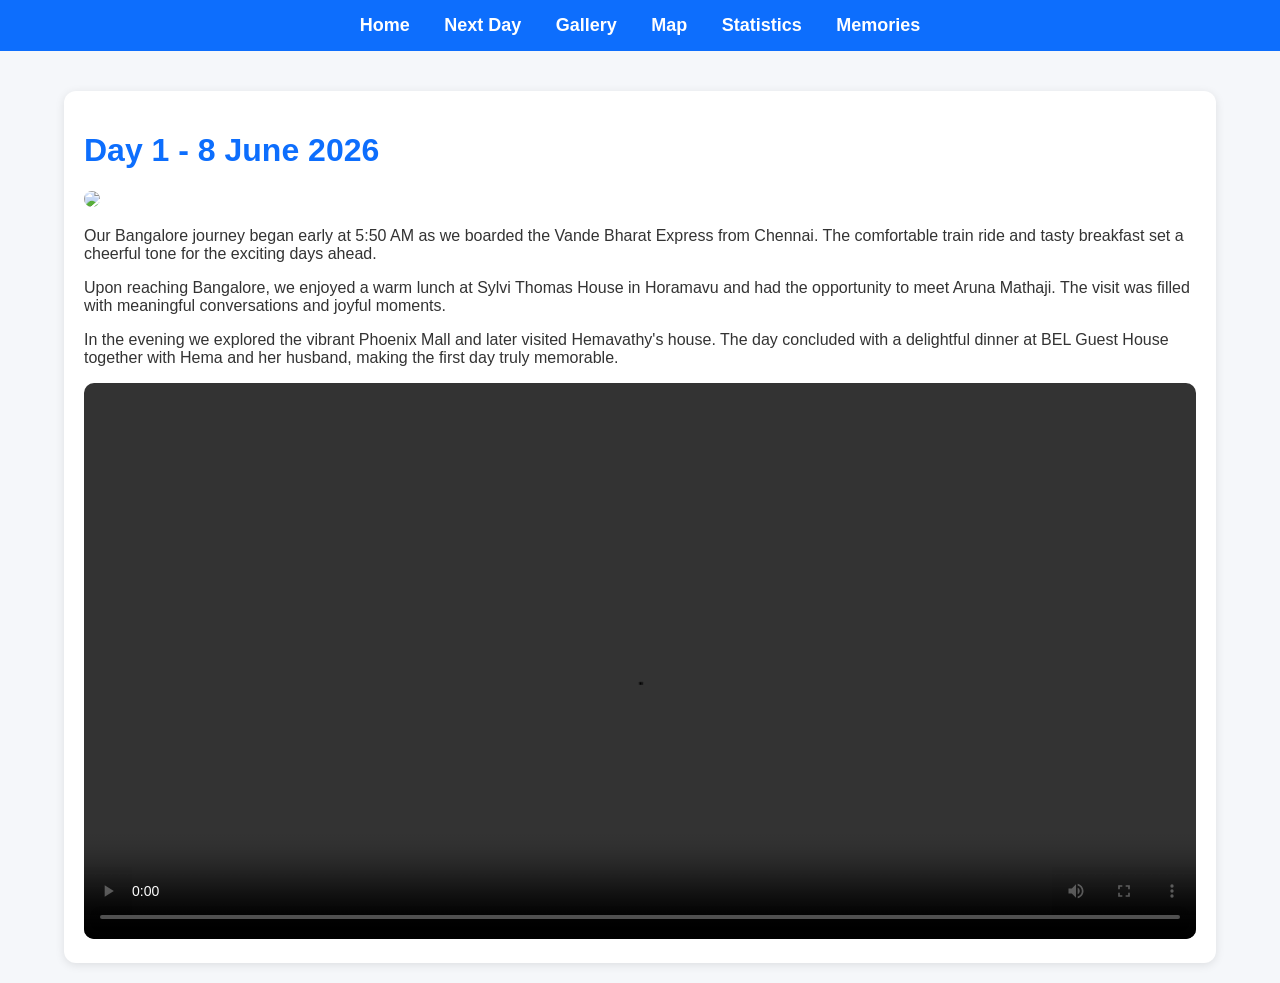
==== day1.html @ 82f6b4ce "Update day1.html" ====
<!DOCTYPE html>
<html>
<head>
<title>Day 1</title>
<link rel="stylesheet" href="style.css">
</head>
<body>

<nav>
<a href="index.html">Home</a>
<a href="day2.html">Next Day</a>
<a href="gallery.html">Gallery</a>
<a href="map.html">Map</a>
<a href="statistics.html">Statistics</a>
<a href="memories.html">Memories</a>  
</nav>

<div class="container">

<div class="card">

<h1>Day 1 - 8 June 2026</h1>

<img src="images/day1.jpg" class="photo">

<p>
Our Bangalore journey began early at 5:50 AM as we boarded the
Vande Bharat Express from Chennai. The comfortable train ride and
tasty breakfast set a cheerful tone for the exciting days ahead.
</p>

<p>
Upon reaching Bangalore, we enjoyed a warm lunch at Sylvi Thomas
House in Horamavu and had the opportunity to meet Aruna Mathaji.
The visit was filled with meaningful conversations and joyful moments.
</p>

<p>
In the evening we explored the vibrant Phoenix Mall and later visited
Hemavathy's house. The day concluded with a delightful dinner at
BEL Guest House together with Hema and her husband, making the first
day truly memorable.
</p>

<video controls>
<source src="videos/day1.mp4">
</video>

</div>

</div>

</body>
</html>
---- style.css ----
body{
    margin:0;
    font-family:Arial, sans-serif;
    background:#f5f7fa;
    color:#333;
}

header{
    text-align:center;
}

.banner{
    width:100%;
    height:350px;
    object-fit:cover;
}

nav{
    background:#0d6efd;
    padding:15px;
    text-align:center;
}

nav a{
    color:white;
    text-decoration:none;
    margin:15px;
    font-size:18px;
    font-weight:bold;
}

.container{
    width:90%;
    max-width:1200px;
    margin:auto;
    padding:20px;
}

.card{
    background:white;
    padding:20px;
    margin-top:20px;
    border-radius:12px;
    box-shadow:0 2px 10px rgba(0,0,0,.1);
}

.photo{
    width:100%;
    max-height:500px;
    object-fit:cover;
    border-radius:10px;
}

video{
    width:100%;
    border-radius:10px;
}

h1,h2{
    color:#0d6efd;
}

footer{
    text-align:center;
    padding:20px;
    background:#0d6efd;
    color:white;
    margin-top:30px;
}
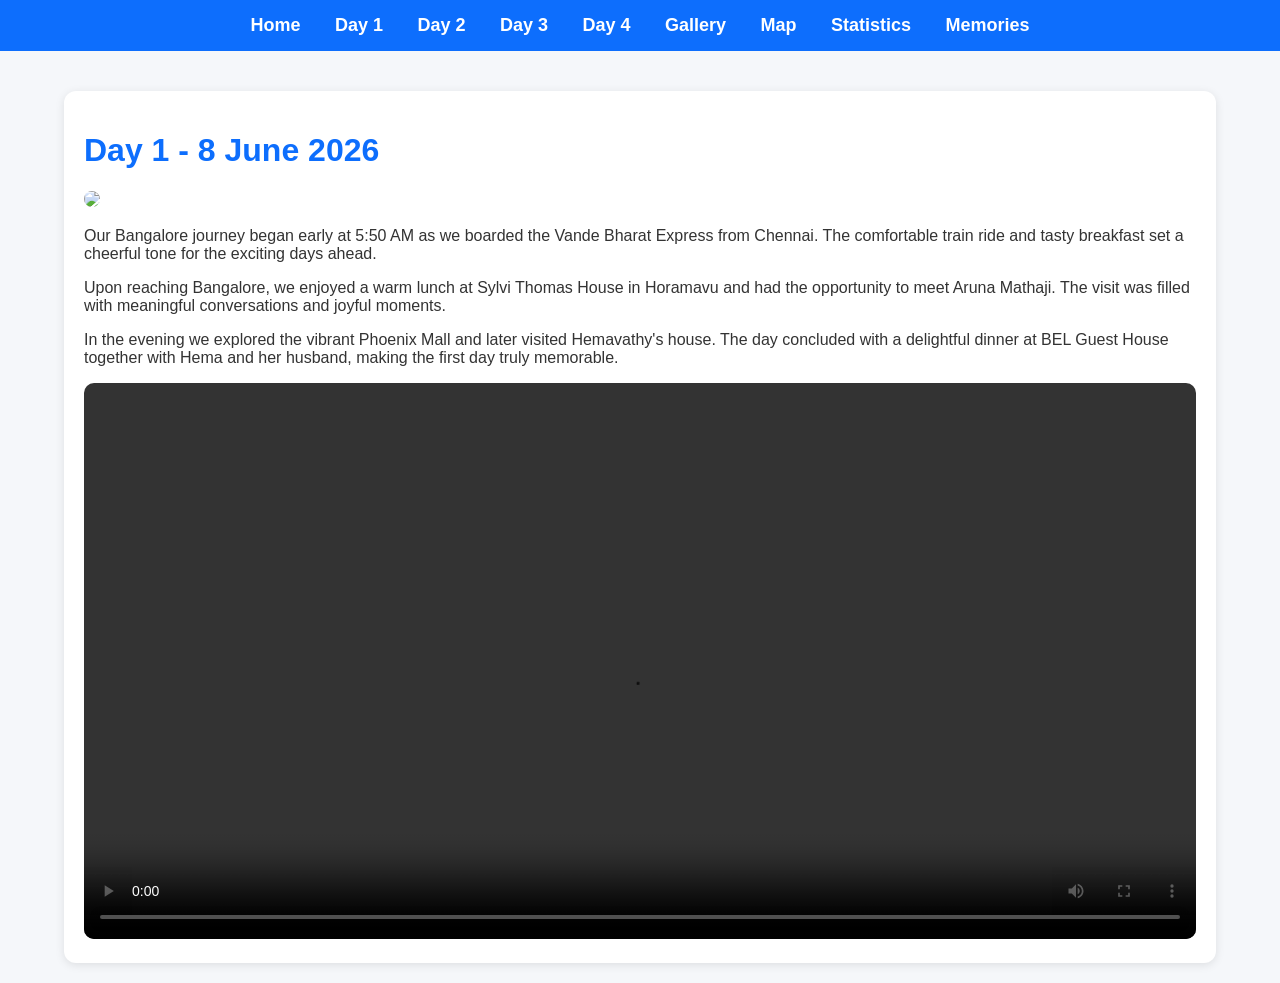
==== commit 3b6047be: "Update day1.html" ====
--- a/day1.html
+++ b/day1.html
@@ -8,7 +8,10 @@
 
 <nav>
 <a href="index.html">Home</a>
-<a href="day2.html">Next Day</a>
+<a href="day1.html">Day 1</a>
+<a href="day2.html">Day 2</a>
+<a href="day3.html">Day 3</a>
+<a href="day4.html">Day 4</a>
 <a href="gallery.html">Gallery</a>
 <a href="map.html">Map</a>
 <a href="statistics.html">Statistics</a>
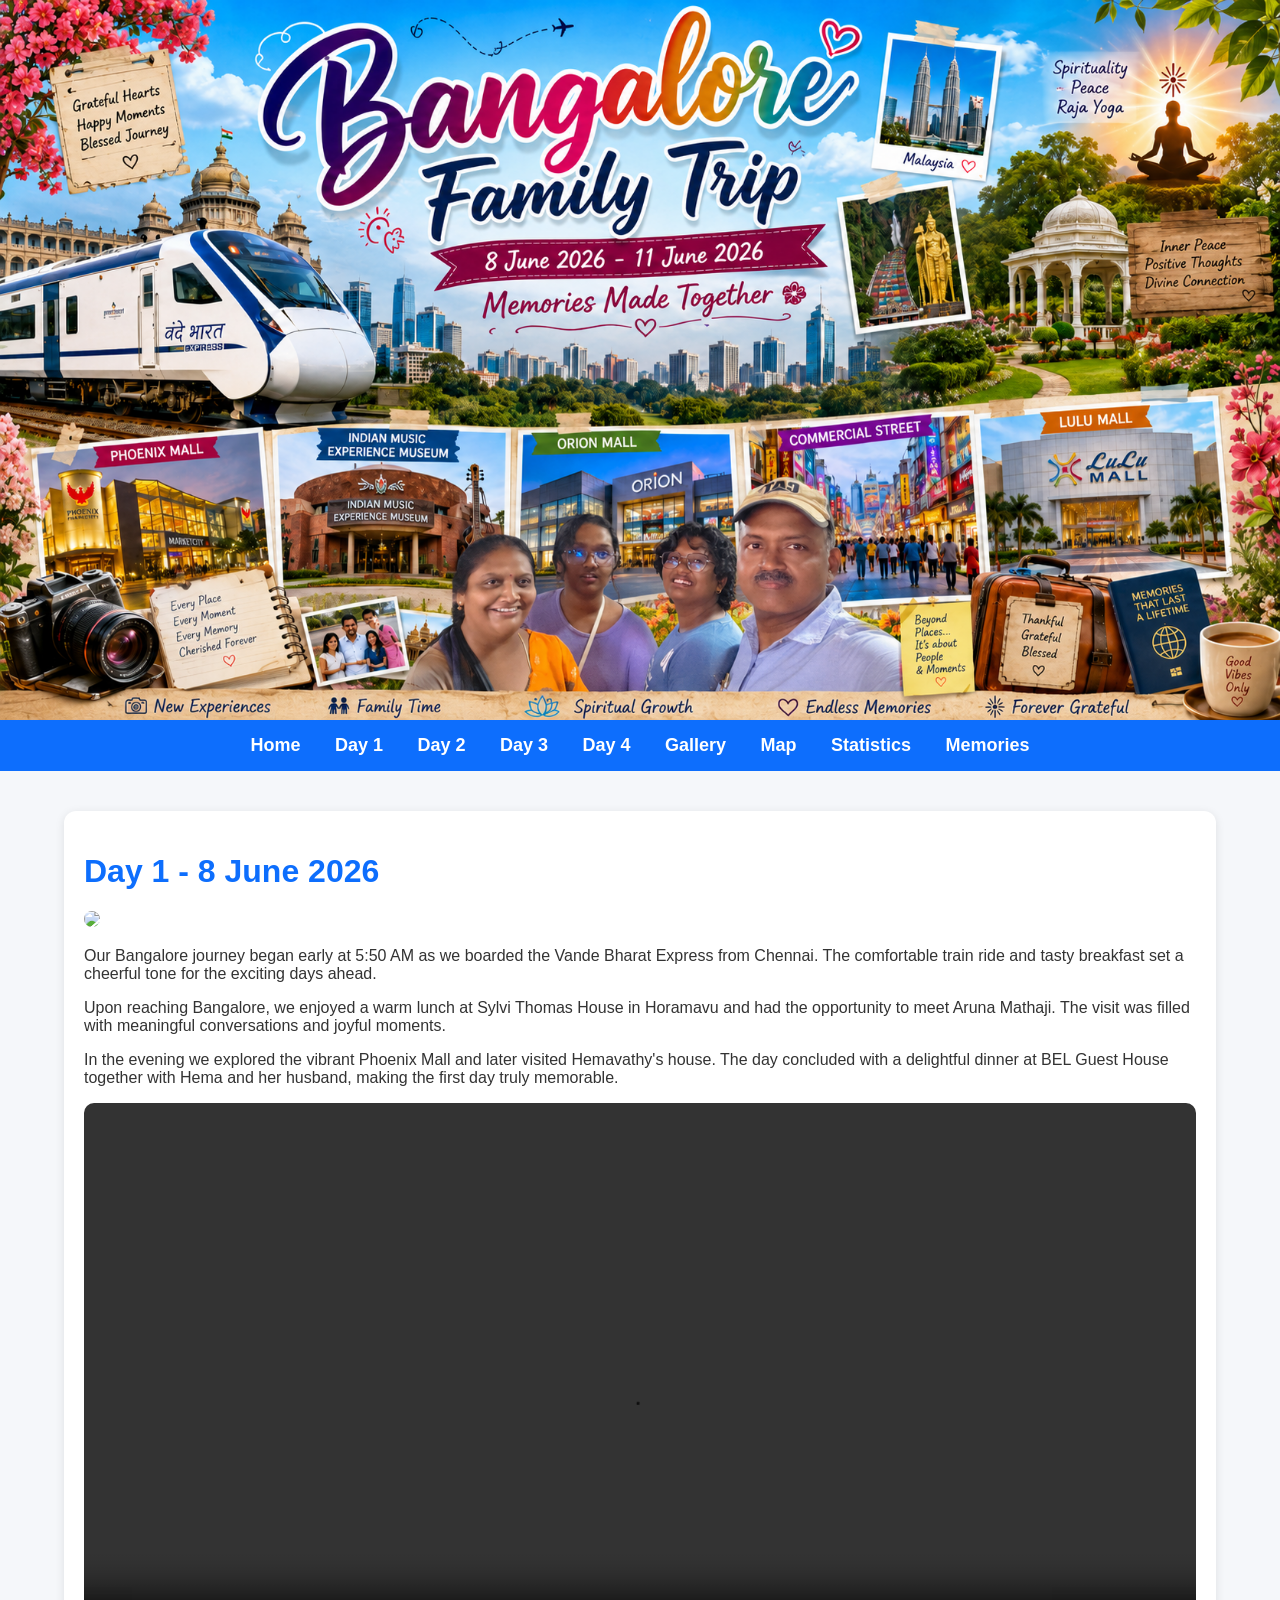
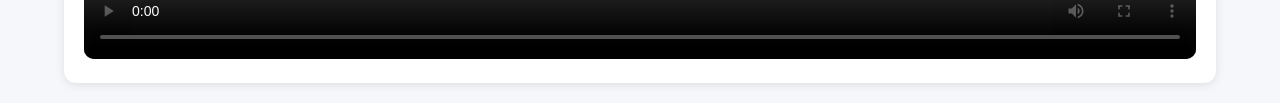
==== commit e1bf1e08: "Update day1.html" ====
--- a/day1.html
+++ b/day1.html
@@ -5,6 +5,10 @@
 <link rel="stylesheet" href="style.css">
 </head>
 <body>
+  
+<header>
+<img src="images/banner1.png" class="banner">
+</header>
 
 <nav>
 <a href="index.html">Home</a>
--- a/style.css
+++ b/style.css
@@ -11,8 +11,9 @@
 
 .banner{
     width:100%;
-    height:350px;
-    object-fit:cover;
+    max-width:100%;
+    height:auto;
+    display:block;
 }
 
 nav{
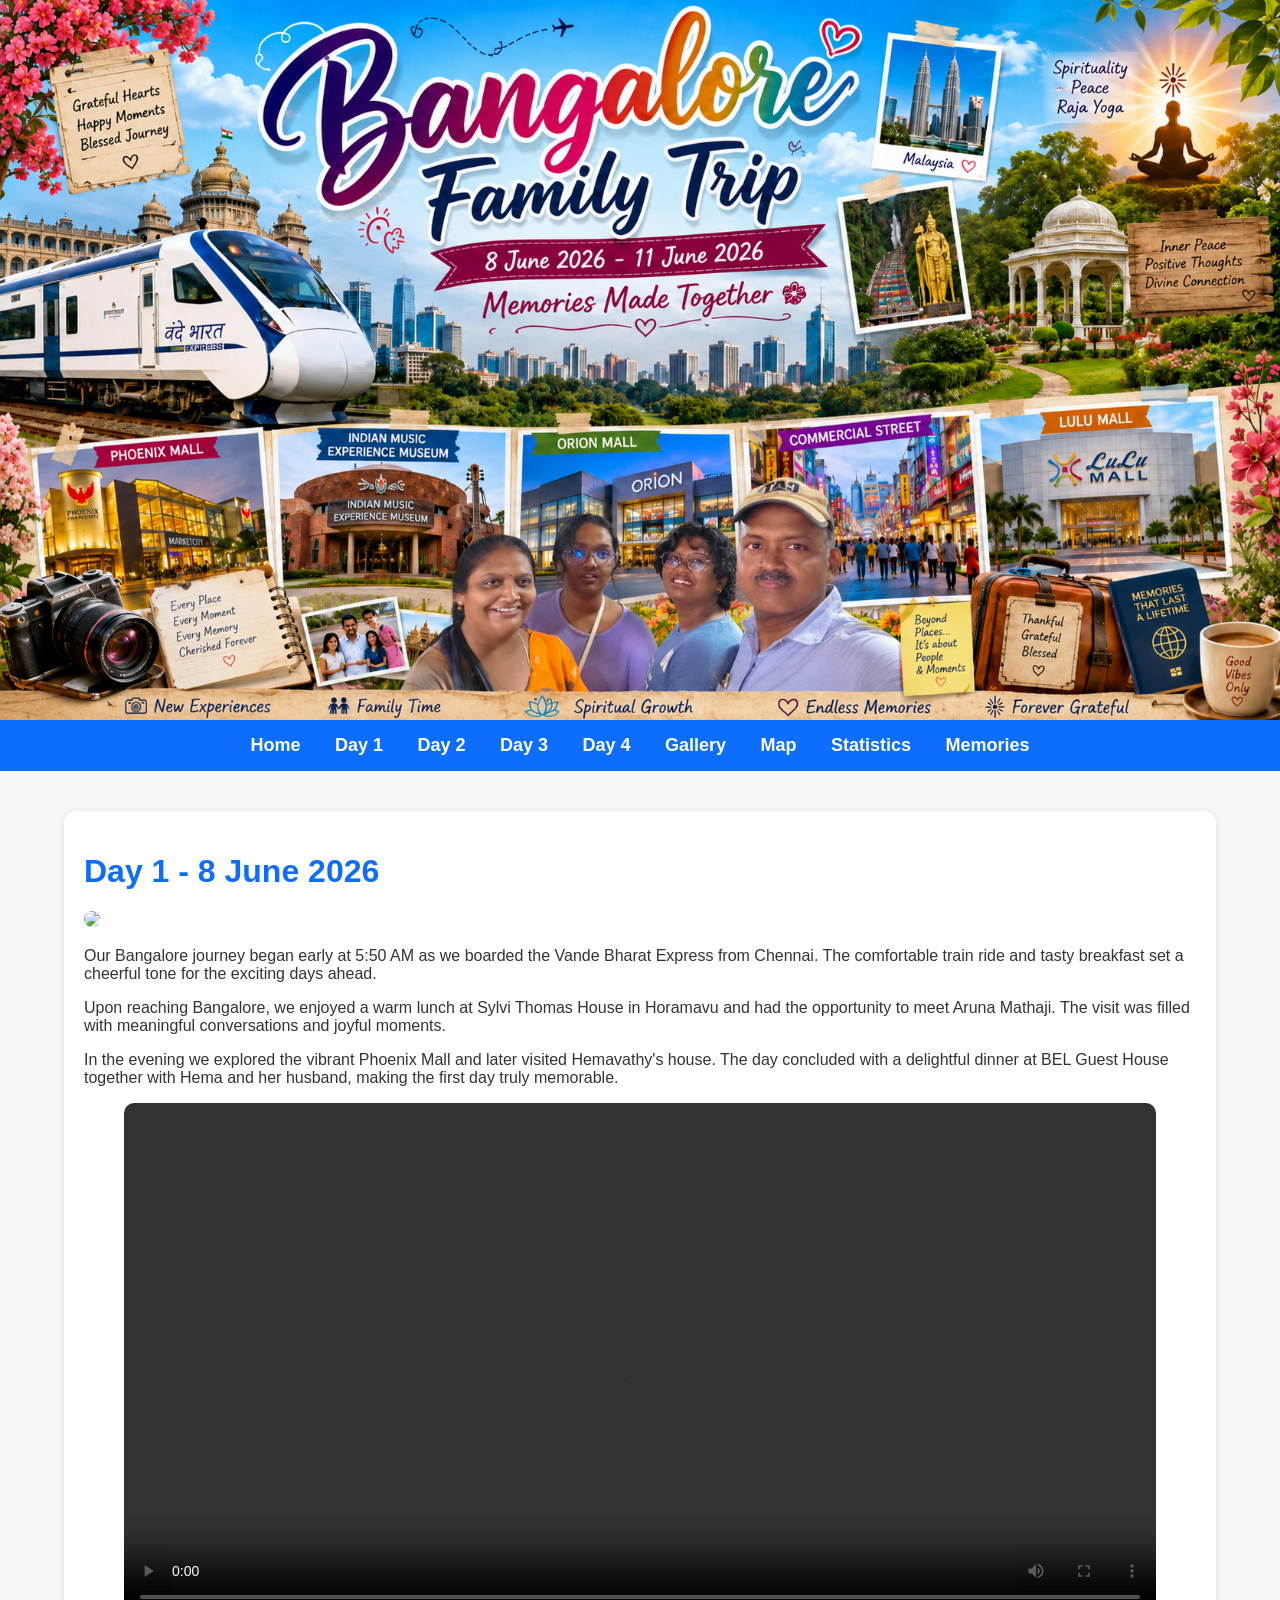
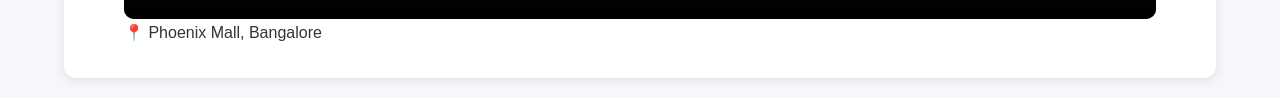
==== commit 07008133: "Update day1.html" ====
--- a/day1.html
+++ b/day1.html
@@ -49,9 +49,14 @@
 day truly memorable.
 </p>
 
-<video controls>
-<source src="videos/day1.mp4">
-</video>
+<figure>
+    <video controls width="100%">
+        <source src="videos/day1.mp4" type="video/mp4">
+        Your browser does not support the video tag.
+    </video>
+
+    <figcaption>📍 Phoenix Mall, Bangalore</figcaption>
+</figure>
 
 </div>
 
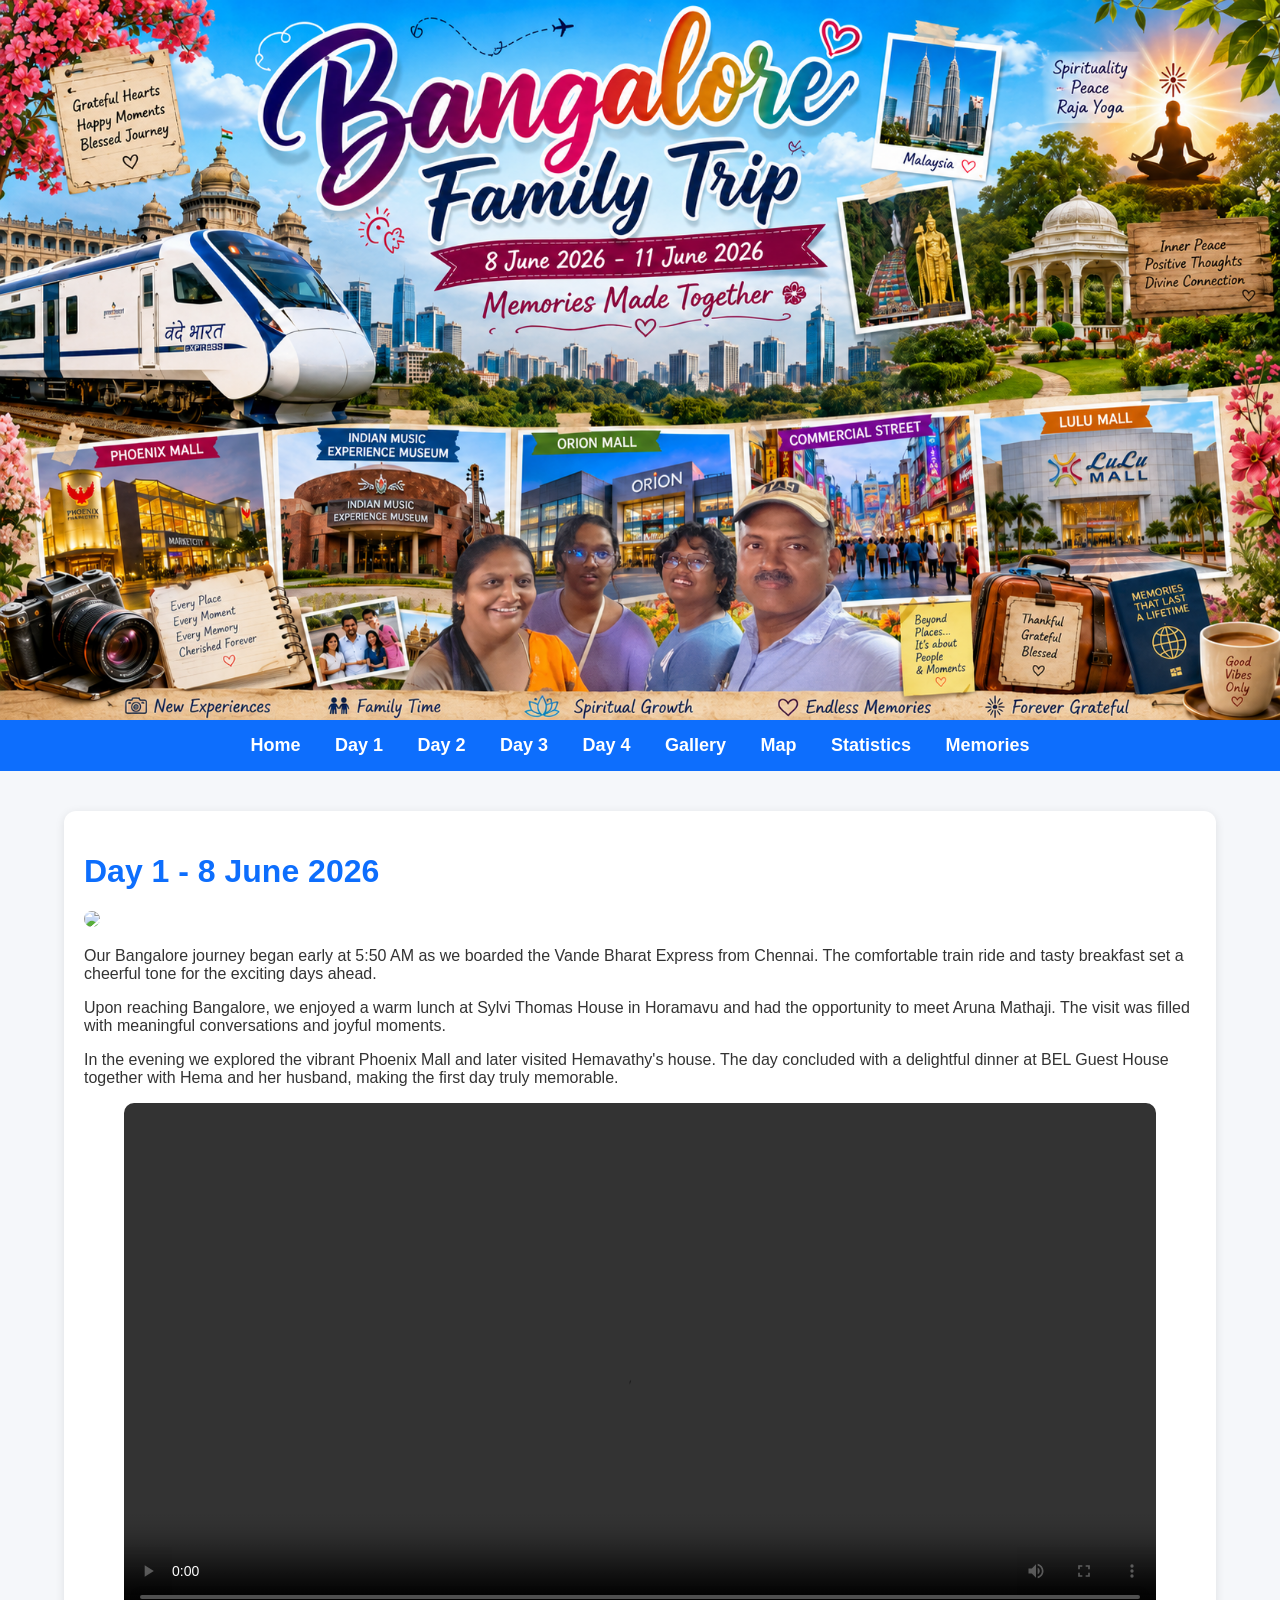
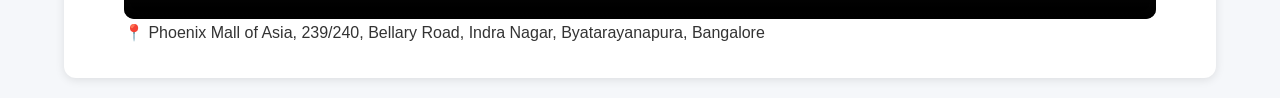
==== commit a5ef232a: "Update day1.html" ====
--- a/day1.html
+++ b/day1.html
@@ -55,7 +55,7 @@
         Your browser does not support the video tag.
     </video>
 
-    <figcaption>📍 Phoenix Mall, Bangalore</figcaption>
+    <figcaption>📍 Phoenix Mall of Asia, 239/240, Bellary Road, Indra Nagar, Byatarayanapura, Bangalore</figcaption>
 </figure>
 
 </div>
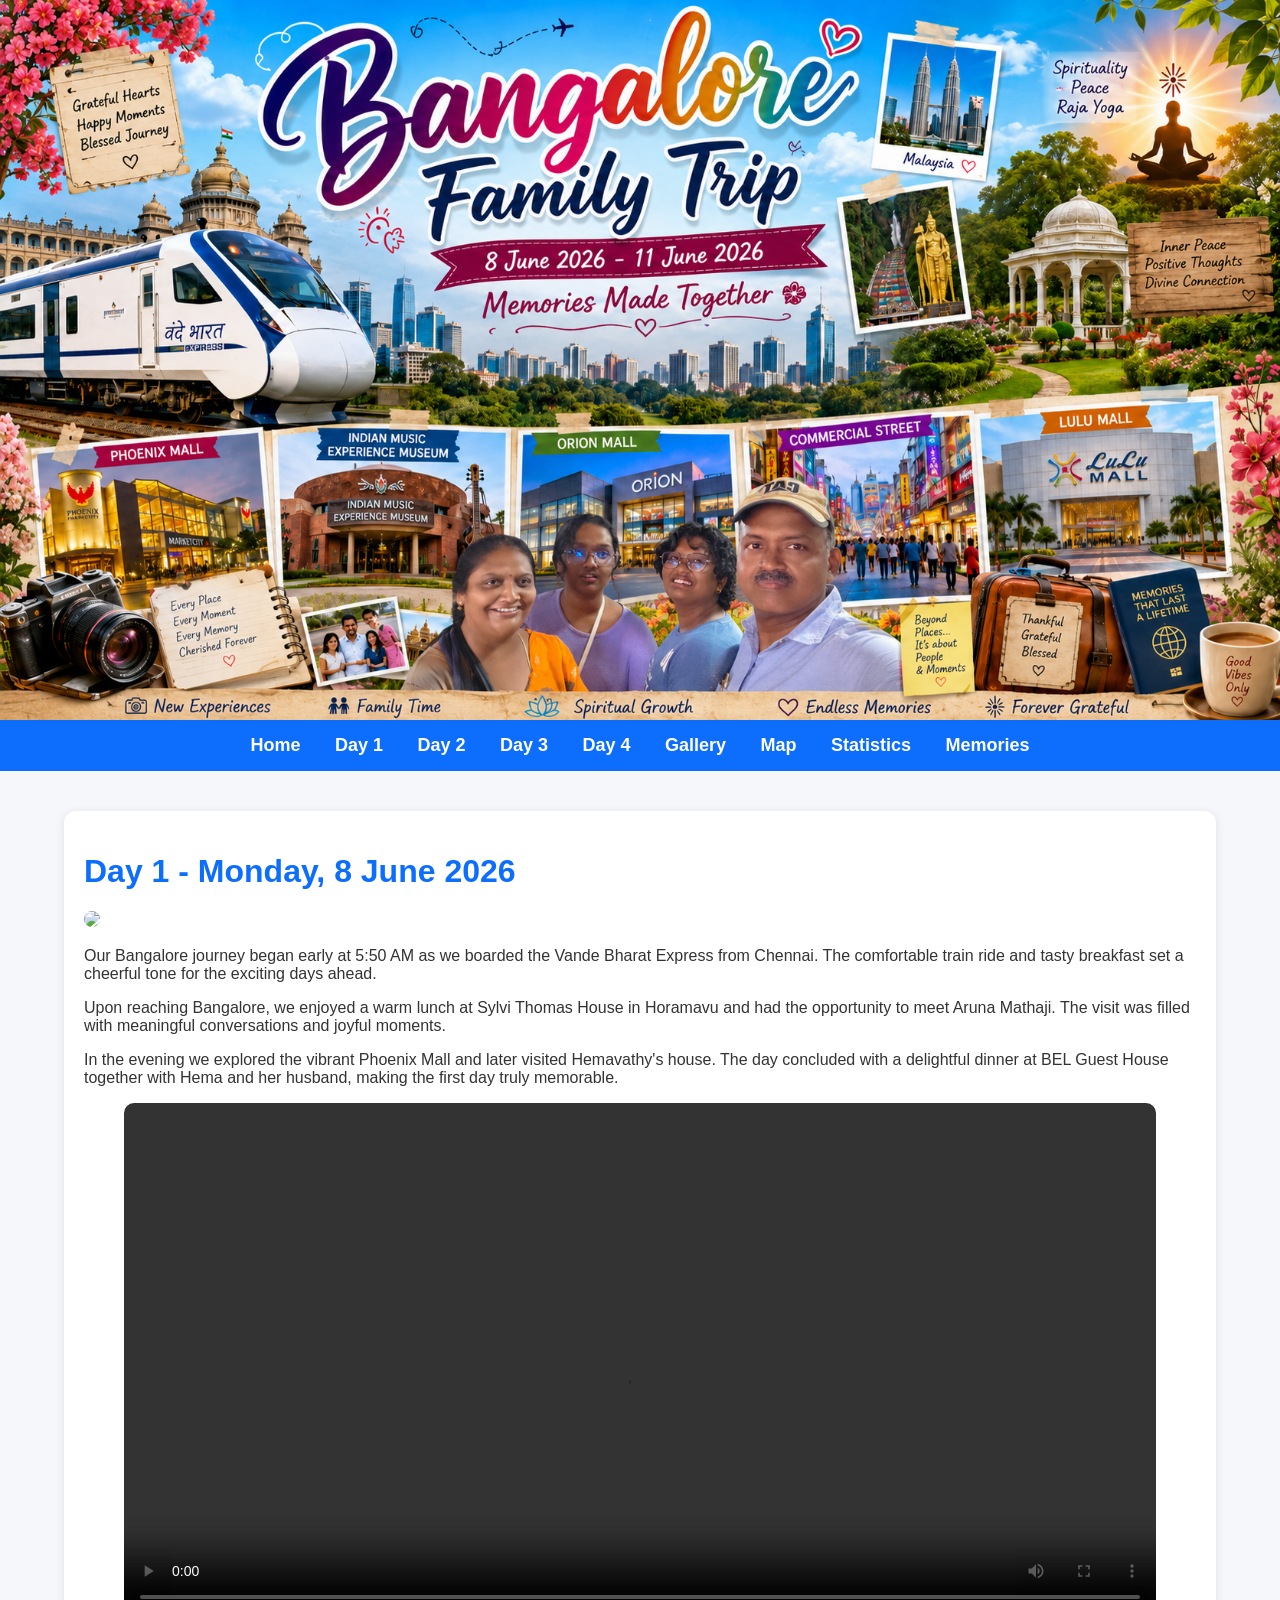
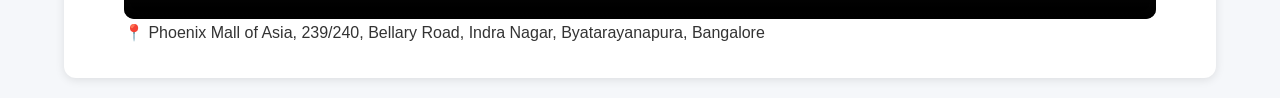
==== commit 9c674fad: "Update day1.html" ====
--- a/day1.html
+++ b/day1.html
@@ -26,7 +26,7 @@
 
 <div class="card">
 
-<h1>Day 1 - 8 June 2026</h1>
+<h1>Day 1 - Monday, 8 June 2026</h1>
 
 <img src="images/day1.jpg" class="photo">
 
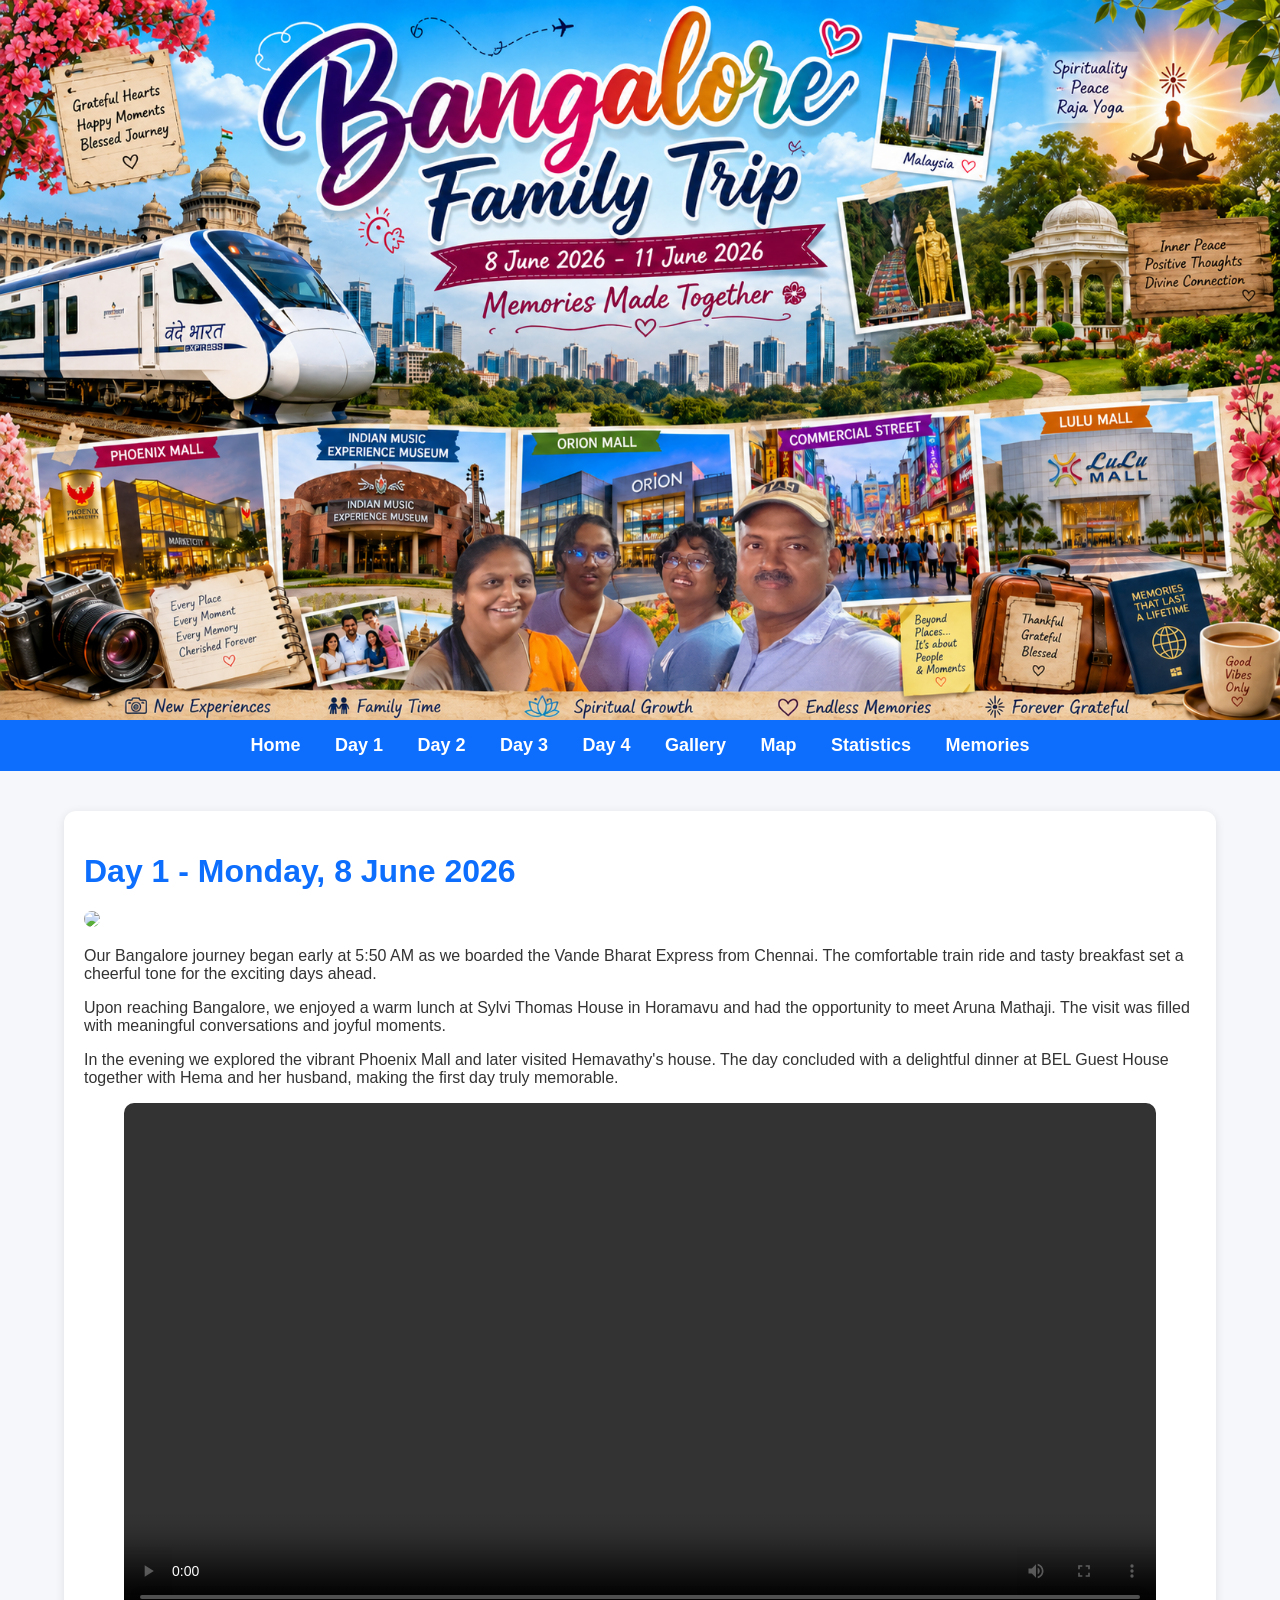
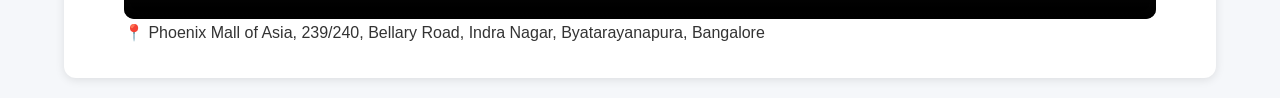
==== commit 378dda07: "Update day1.html" ====
--- a/day1.html
+++ b/day1.html
@@ -28,7 +28,7 @@
 
 <h1>Day 1 - Monday, 8 June 2026</h1>
 
-<img src="images/day1.jpg" class="photo">
+<img src="images/day1.png" class="photo">
 
 <p>
 Our Bangalore journey began early at 5:50 AM as we boarded the
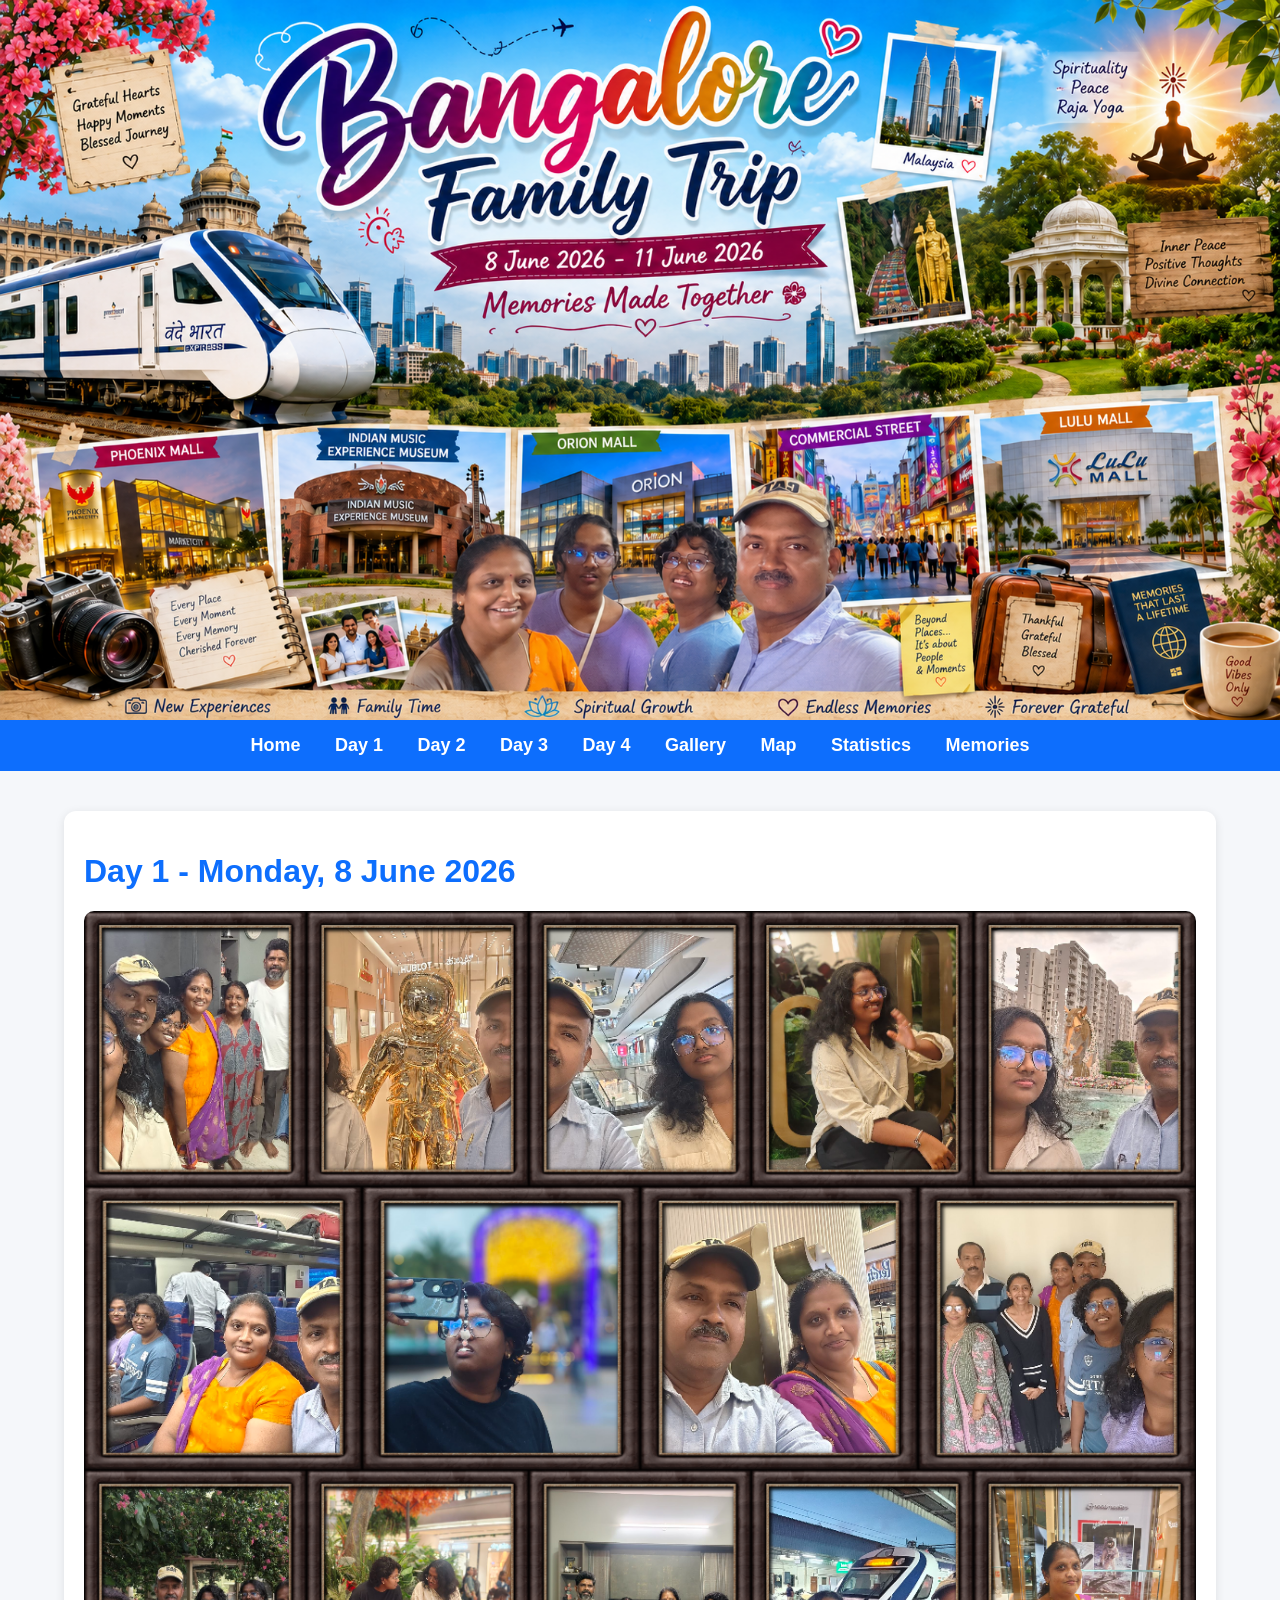
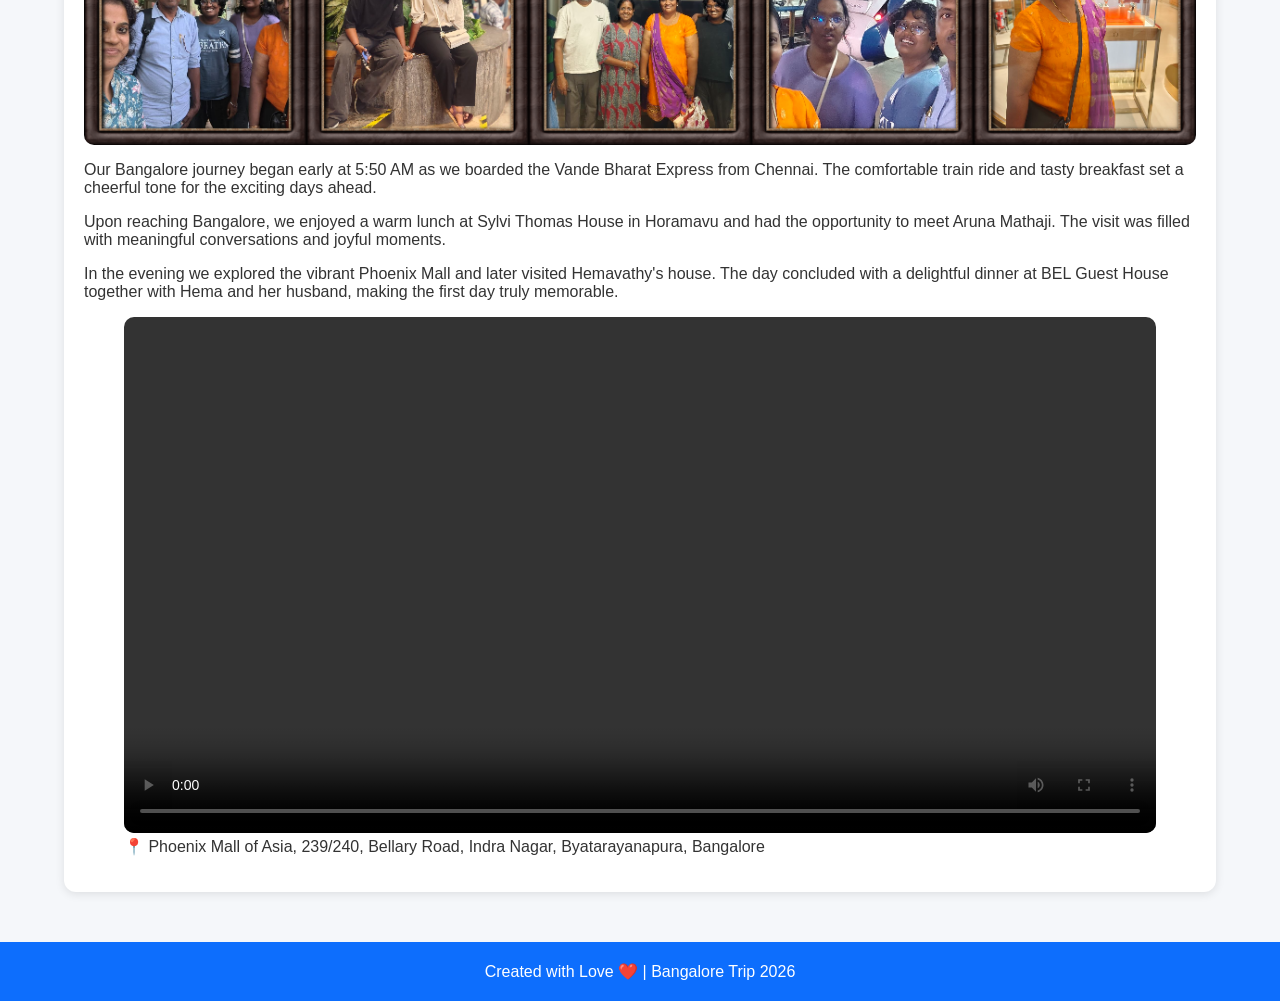
==== commit 609db887: "Update day1.html" ====
--- a/day1.html
+++ b/day1.html
@@ -61,6 +61,8 @@
 </div>
 
 </div>
-
+<footer>
+Created with Love ❤️ | Bangalore Trip 2026
+</footer>
 </body>
 </html>
--- a/style.css
+++ b/style.css
@@ -47,9 +47,9 @@
 
 .photo{
     width:100%;
-    max-height:500px;
-    object-fit:cover;
+    height:auto;
     border-radius:10px;
+    display:block;
 }
 
 video{
